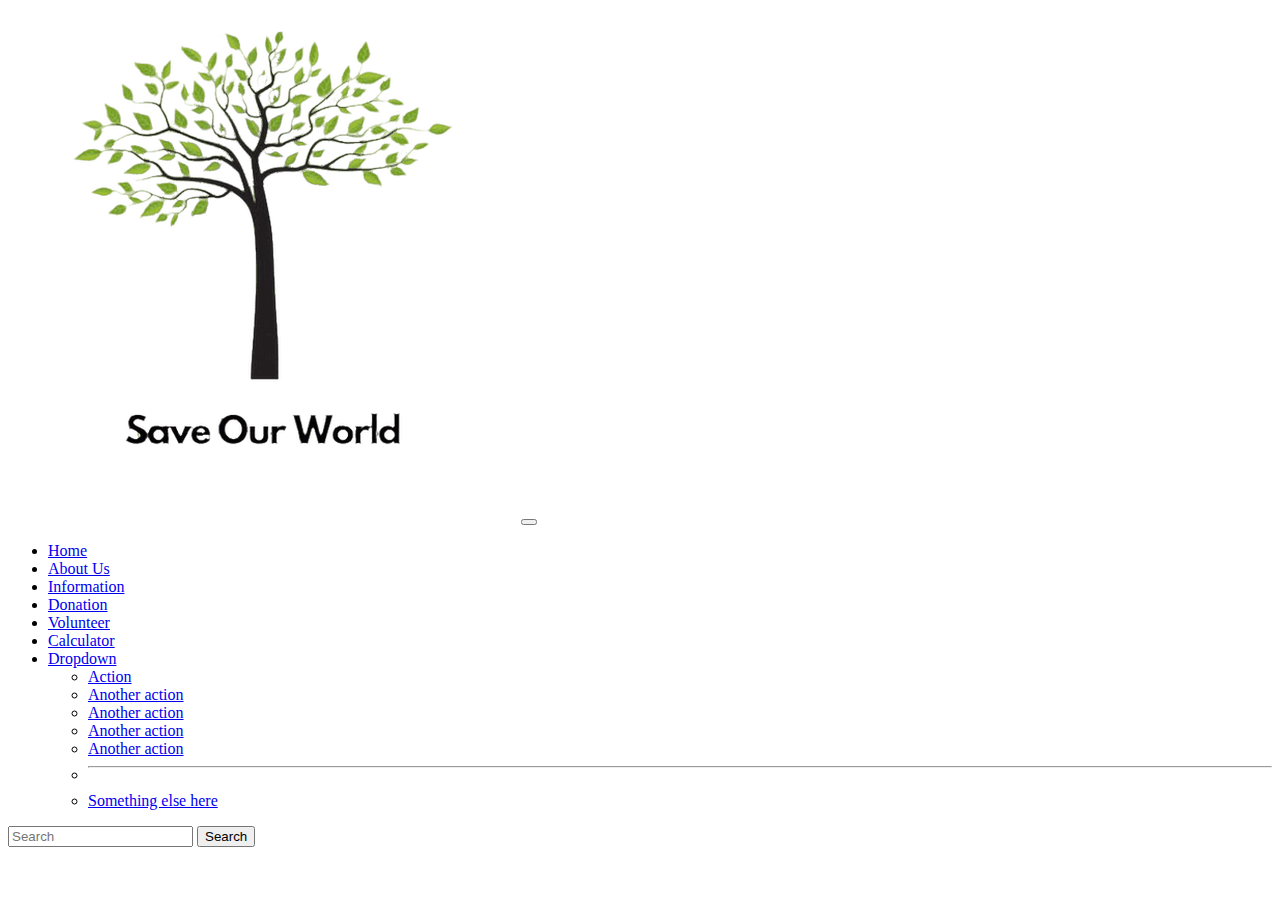
==== aboutus.html @ b35af372 "Merge files" ====
<!DOCTYPE html>
<html lang="en">
  <head>
    <meta charset="UTF-8" />
    <meta http-equiv="X-UA-Compatible" content="IE=edge" />
    <meta name="viewport" content="width=device-width, initial-scale=1.0" />
    <link rel="stylesheet" href="aboutUs.css" />
    <link
      href="https://cdn.jsdelivr.net/npm/bootstrap@5.0.2/dist/css/bootstrap.min.css"
      rel="stylesheet"
      integrity="sha384-EVSTQN3/azprG1Anm3QDgpJLIm9Nao0Yz1ztcQTwFspd3yD65VohhpuuCOmLASjC"
      crossorigin="anonymous"
    />
    <script
      src="https://cdn.jsdelivr.net/npm/bootstrap@5.0.2/dist/js/bootstrap.bundle.min.js"
      integrity="sha384-MrcW6ZMFYlzcLA8Nl+NtUVF0sA7MsXsP1UyJoMp4YLEuNSfAP+JcXn/tWtIaxVXM"
      crossorigin="anonymous"
    ></script>
    <title>Document</title>
  </head>
  <body>
    <!-- Navigation bar -->
    <nav id="navbar" class="navbar navbar-expand-lg navbar-light bg-light">

    </nav>
    <script src="script.js"></script>
  </body>
</html>
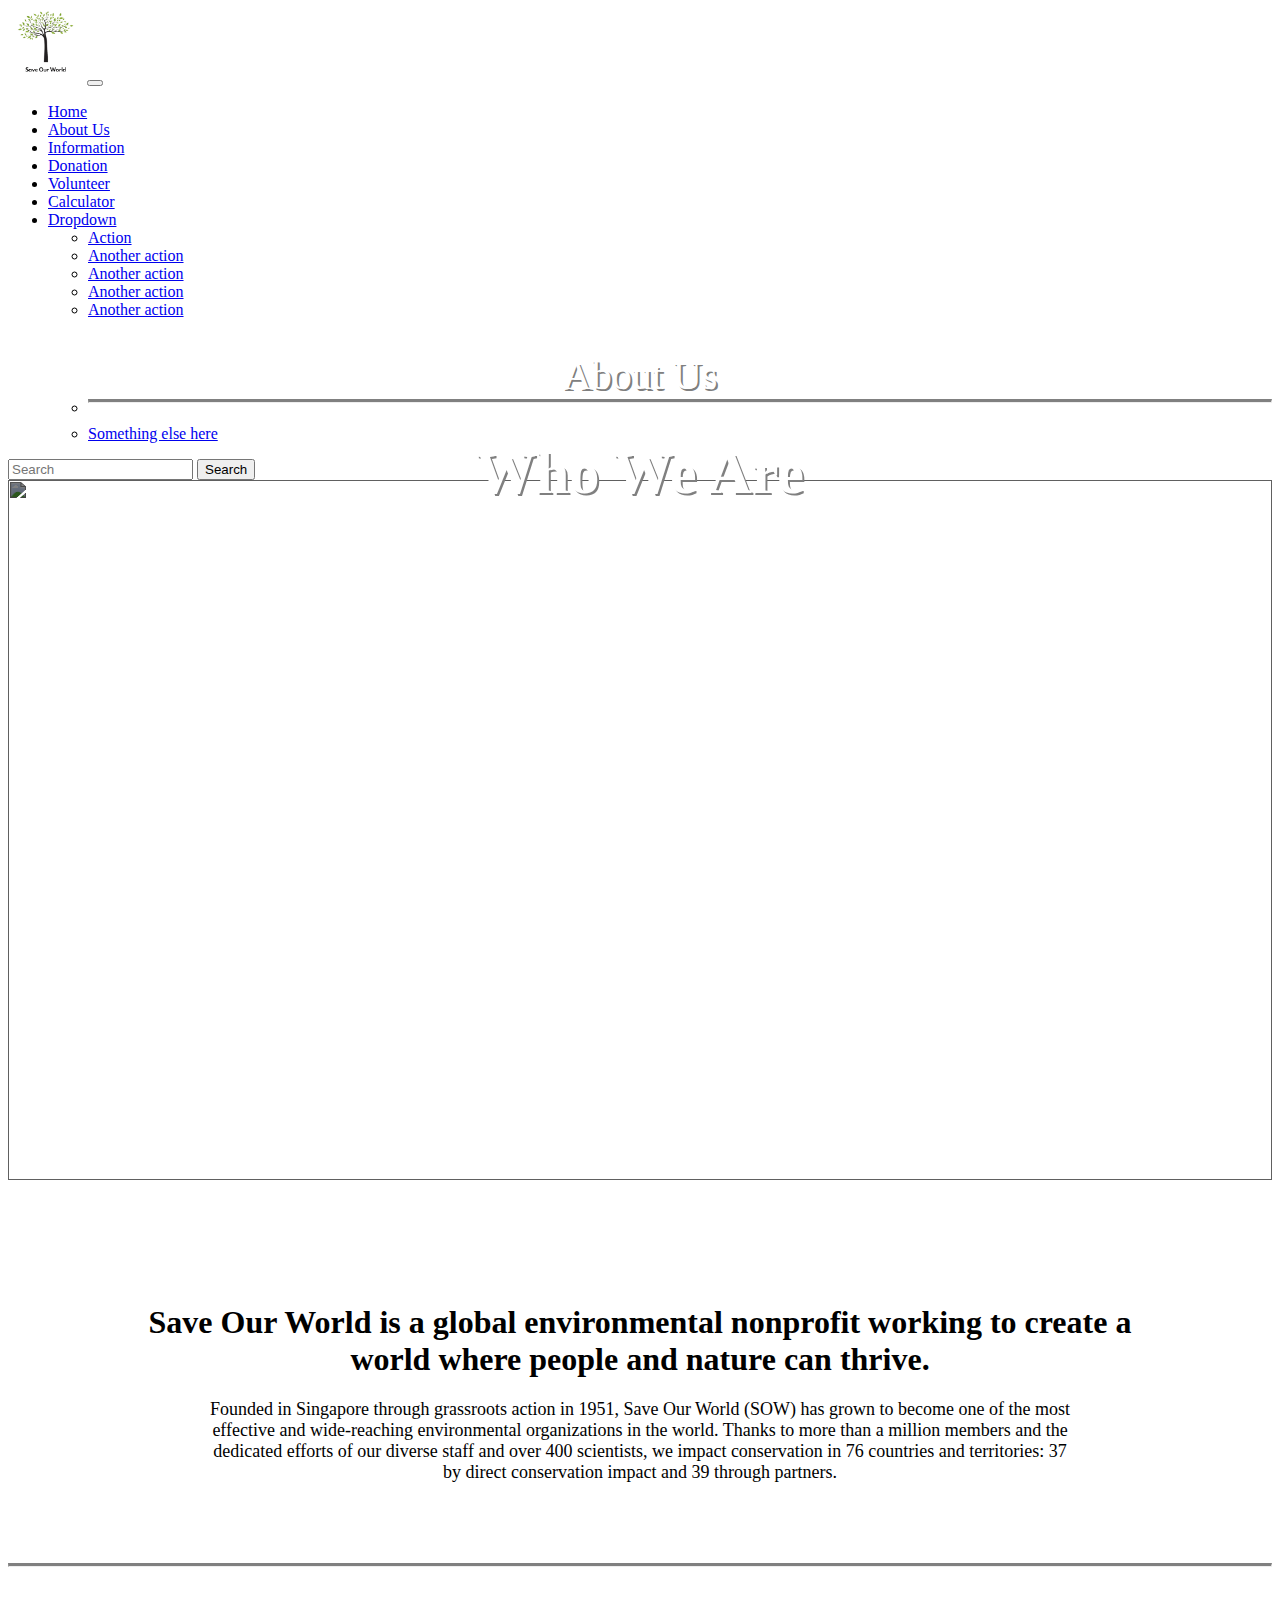
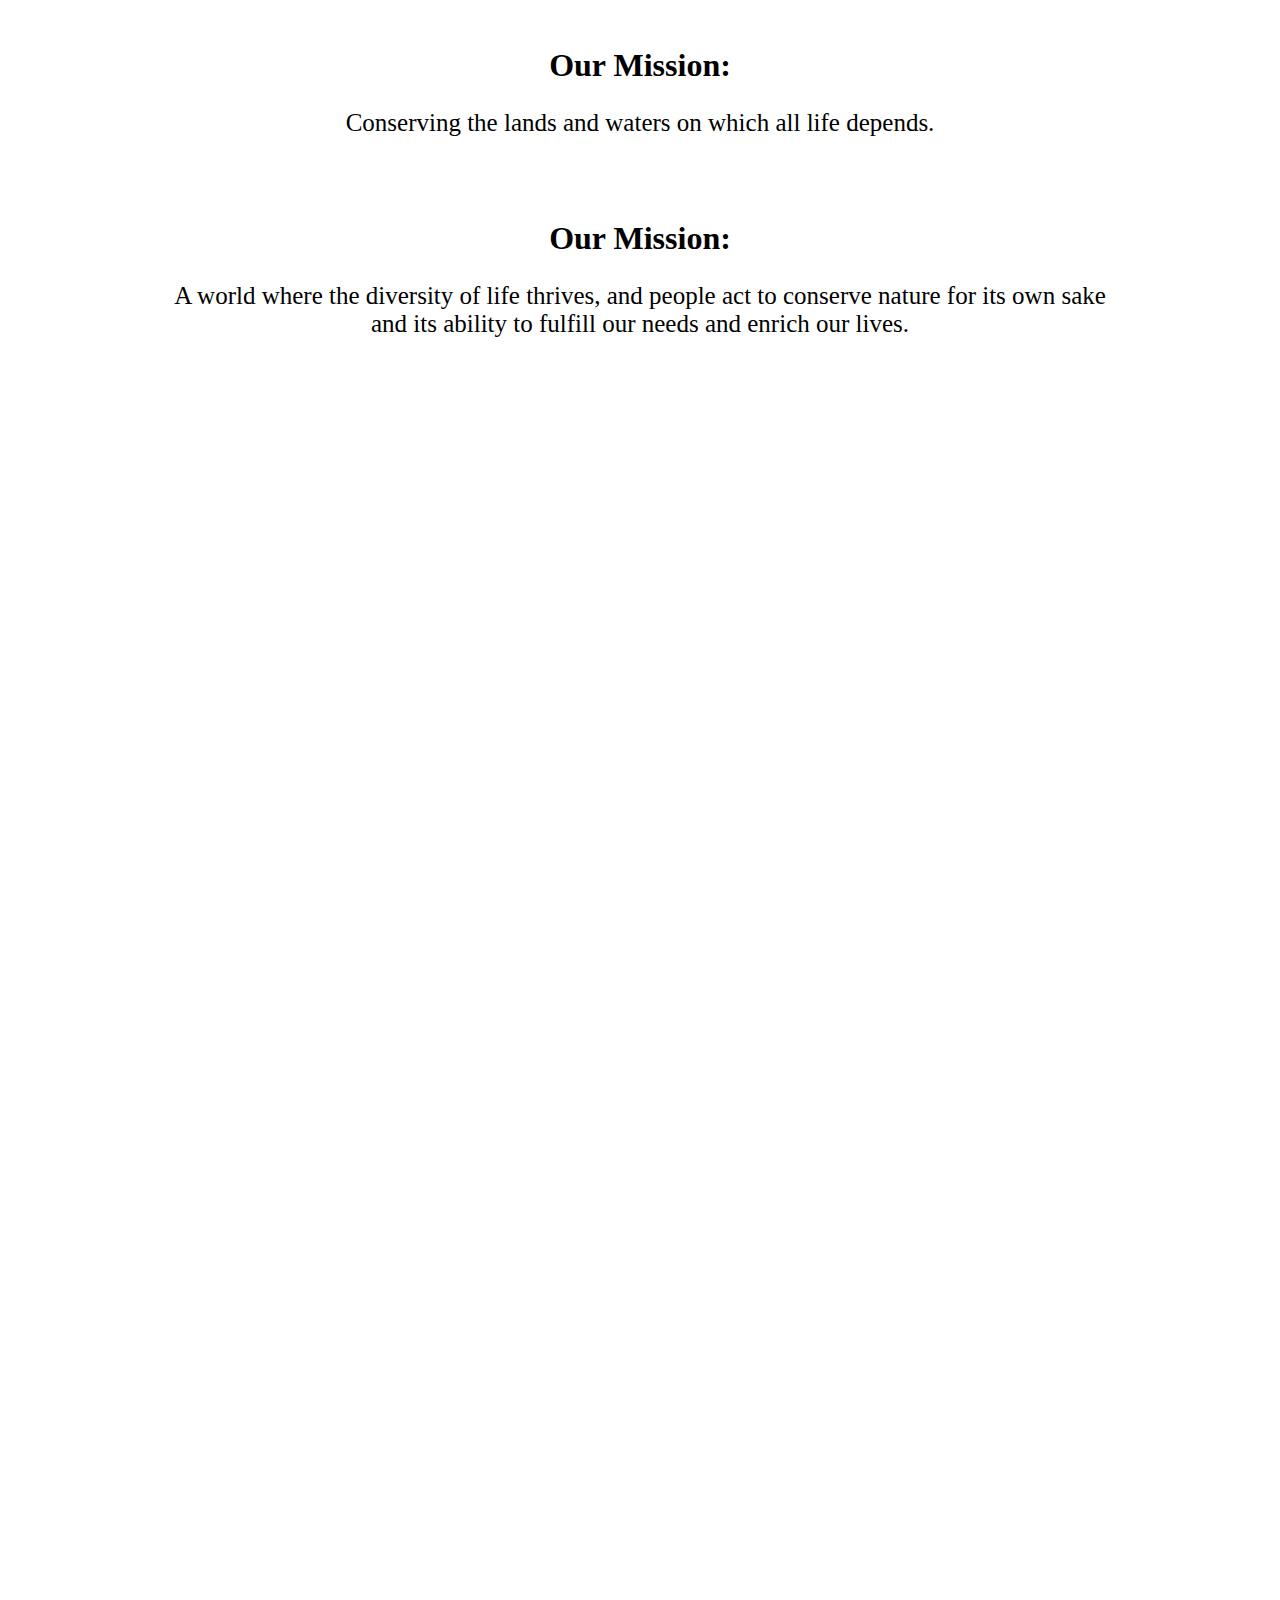
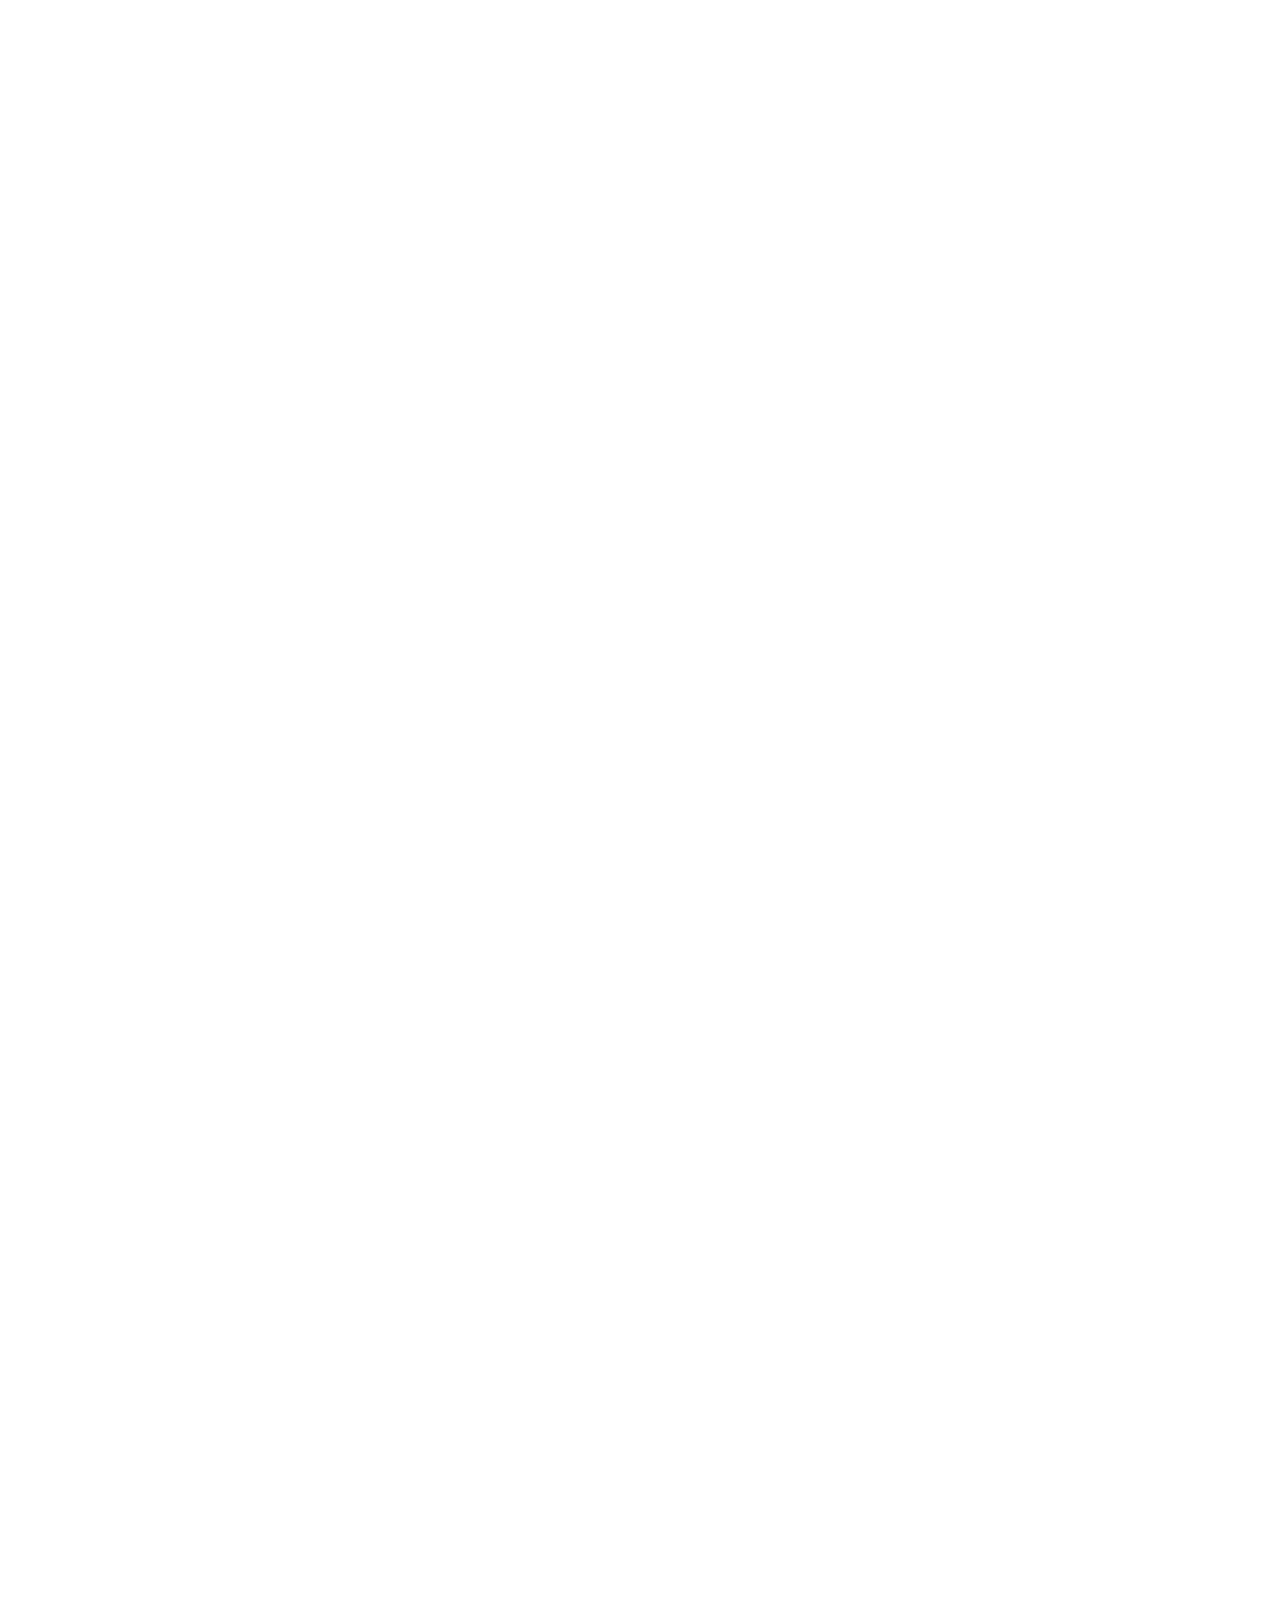
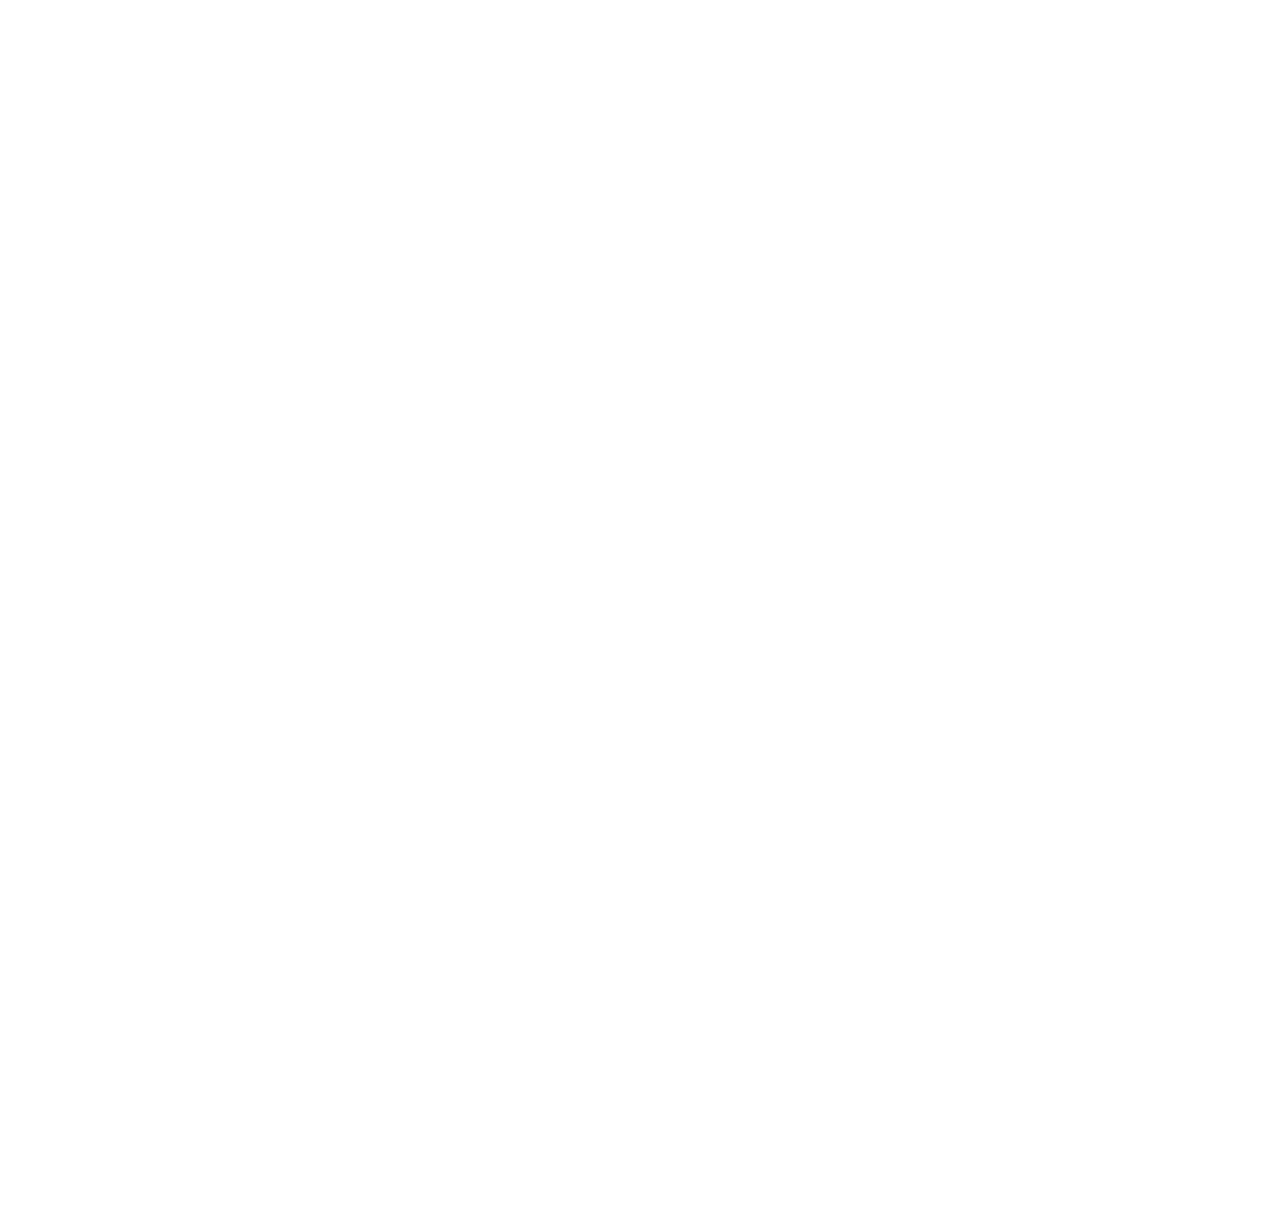
==== commit c97bfc10: "Fixed commits" ====
--- a/aboutus.html
+++ b/aboutus.html
@@ -11,6 +11,8 @@
       integrity="sha384-EVSTQN3/azprG1Anm3QDgpJLIm9Nao0Yz1ztcQTwFspd3yD65VohhpuuCOmLASjC"
       crossorigin="anonymous"
     />
+    <link rel="stylesheet" href="homepage.css">
+    <link rel="stylesheet" href="aboutus.css">
     <script
       src="https://cdn.jsdelivr.net/npm/bootstrap@5.0.2/dist/js/bootstrap.bundle.min.js"
       integrity="sha384-MrcW6ZMFYlzcLA8Nl+NtUVF0sA7MsXsP1UyJoMp4YLEuNSfAP+JcXn/tWtIaxVXM"
@@ -20,9 +22,93 @@
   </head>
   <body>
     <!-- Navigation bar -->
-    <nav id="navbar" class="navbar navbar-expand-lg navbar-light bg-light">
-
+    <nav id="navbar" class="navbar navbar-expand-lg bg-light">
+      <nav id="navbar" class="navbar navbar-expand-lg bg-light">
+        <div class="container-fluid">
+          <a class="navbar-brand" href="homepage.html"><img class="logo" src="./images/TransparentLogo.png" 
+            alt="Unable to show logo" /></a>
+          <button
+            class="navbar-toggler"
+            type="button"
+            data-bs-toggle="collapse"
+            data-bs-target="#navbarSupportedContent"
+            aria-controls="navbarSupportedContent"
+            aria-expanded="false"
+            aria-label="Toggle navigation"
+          >
+            <span class="navbar-toggler-icon"></span>
+          </button>
+          <div class="collapse navbar-collapse" id="navbarSupportedContent">
+            <ul class="navbar-nav me-auto mb-2 mb-lg-0">
+              <li class="nav-item">
+                <a class="nav-link" aria-current="page" href="homepage.html">Home</a>
+              </li>
+              <li class="nav-item">
+                <a class="nav-link" href="aboutUs.html">About Us</a>
+              </li>
+              <li class="nav-item">
+                <a class="nav-link" href="info.html">Information</a>
+              </li>
+              <li class="nav-item">
+                <a class="nav-link" href="donation.html">Donation</a>
+              </li>
+              <li class="nav-item">
+                <a class="nav-link" href="volunteer.html">Volunteer</a>
+              </li>
+              <li class="nav-item">
+                <a class="nav-link" href="CarbonFootprint.html">Calculator</a>
+              </li>
+              <li class="nav-item dropdown">
+                <a
+                  class="nav-link dropdown-toggle"
+                  href="#"
+                  role="button"
+                  data-bs-toggle="dropdown"
+                  aria-expanded="false"
+                >
+                  Dropdown
+                </a>
+                <ul class="dropdown-menu">
+                  <li><a class="dropdown-item" href="#">Action</a></li>
+                  <li><a class="dropdown-item" href="#">Another action</a></li>
+                  <li><a class="dropdown-item" href="#">Another action</a></li>
+                  <li><a class="dropdown-item" href="#">Another action</a></li>
+                  <li><a class="dropdown-item" href="#">Another action</a></li>
+                  <li><hr class="dropdown-divider" /></li>
+                  <li>
+                    <a class="dropdown-item" href="#">Something else here</a>
+                  </li>
+                </ul>
+              </li>
+              <!-- <li class="nav-item">
+                <a class="nav-link disabled">Disabled</a>
+              </li> -->
+            </ul>
+            
+            <form class="d-flex" role="search">
+              <button class="btn btn-outline-success" type="submit" id="buttonzz">
+                <a href="donation.html" id="button2"><strong>DONATE</strong></a>
+            </form> 
+          </div>
+        </div>
+      </nav>
     </nav>
+    <div id="bg1">
+      <img src="https://www.in.gov/dnr/images/volunteer/dnr-volunteer_car_2.jpg" alt="" width="100%" height="700px" id="bgbg">
+      <div class="centered">About Us <br><h1 id="hdhd">Who We Are</h1></div>
+    </div>
+    <div id="bodytext">
+      <h1 id="bthead">Save Our World is a global environmental nonprofit working to create a world where people and nature can thrive.</h1>
+      <p id="bthead1">Founded in Singapore through grassroots action in 1951, Save Our World (SOW) has grown to become one of the most effective and wide-reaching environmental organizations in the world. Thanks to more than a million members and the dedicated efforts of our diverse staff and over 400 scientists, we impact conservation in 76 countries and territories: 37 by direct conservation impact and 39 through partners.</p>
+    </div>
+    <div><hr></div>
+    <div id="misvis">
+      <h1 id="mis"><strong><b>Our Mission:</b></strong></h1>
+      <p id="mis1">Conserving the lands and waters on which all life depends.</p>
+      <br><br><h1 id="mis"><strong><b>Our Mission:</b></strong></h1>
+      <p id="mis1">A world where the diversity of life thrives, and people act to conserve nature for its own sake <br>and its ability to fulfill our needs and enrich our lives.
+      </p>
+    </div>
     <script src="script.js"></script>
   </body>
 </html>--- a/homepage.css
+++ b/homepage.css
@@ -0,0 +1,165 @@
+.background-image{
+    
+    margin-top: -25px;
+    z-index: -2;
+    position: relative;
+    text-align: center;
+    color: white;
+    pointer-events: none;
+}   
+.img1{
+    filter: brightness(50%);
+}
+nav{
+    background-color: inherit;
+}
+.img-text{
+    position: absolute;
+    top: 20%;
+    left: 50%;
+    font-size: 320%;
+    text-align: right;
+    z-index: 1;
+    pointer-events: none;
+
+}
+
+
+    img.logo {
+        width: 75px;
+        height: 75px;
+
+}
+.home-header{
+    font-size: 60px;
+}
+.img-text{
+    padding-right: 60px;
+}
+.home-text{
+    font-size: 40px;
+    z-index: 0;
+    margin-top: 50px;
+}
+.bg-image{
+    z-index: -1;
+}
+.homelinks{
+    z-index: 1000;
+}
+.container1{
+    margin-top: 30px;
+    padding-left: 50px;
+    display: grid;
+    grid-template-columns: repeat(2,620px);
+    justify-content: center;
+
+}
+body{
+    min-height: 6000px;
+}
+#natext{
+    margin-top: auto;
+    margin-bottom: auto;
+    padding-left: 15px;
+}
+#nature{
+    font-size: 50px;
+}
+#nature2{
+    font-size: 20px;
+    margin-top: 20px;
+}
+#mission{
+    color: #2ea44f;
+    margin-bottom: 1px;
+}
+.button-3 {
+    appearance: none;
+    background-color: #2ea44f;
+    border: 1px solid rgba(27, 31, 35, .15);
+    border-radius: 6px;
+    box-shadow: rgba(27, 31, 35, .1) 0 1px 0;
+    box-sizing: border-box;
+    color: #fff;
+    cursor: pointer;
+    display: inline-block;
+    font-family: -apple-system,system-ui,"Segoe UI",Helvetica,Arial,sans-serif,"Apple Color Emoji","Segoe UI Emoji";
+    font-size: 14px;
+    font-weight: 600;
+    line-height: 20px;
+    padding: 6px 16px;
+    position: relative;
+    text-align: center;
+    text-decoration: none;
+    user-select: none;
+    -webkit-user-select: none;
+    touch-action: manipulation;
+    vertical-align: middle;
+    white-space: nowrap;
+    margin-top: 15px;
+  }
+  
+  .button-3:focus:not(:focus-visible):not(.focus-visible) {
+    box-shadow: none;
+    outline: none;
+  }
+  
+  .button-3:hover {
+    background-color: #2c974b;
+  }
+  
+  .button-3:focus {
+    box-shadow: rgba(46, 164, 79, .4) 0 0 0 3px;
+    outline: none;
+  }
+  
+  .button-3:disabled {
+    background-color: #94d3a2;
+    border-color: rgba(27, 31, 35, .1);
+    color: rgba(255, 255, 255, .8);
+    cursor: default;
+  }
+  
+  .button-3:active {
+    background-color: #298e46;
+    box-shadow: rgba(20, 70, 32, .2) 0 1px 0 inset;
+  }
+
+  .container2{
+    display: grid;
+    grid-template-columns: repeat(2, 700px);
+    margin-top: 30px;
+}
+#button1{
+    text-decoration: none;
+    color: white;
+}
+#button1:hover{
+    color: white;
+}
+
+#natext2{
+    margin-top: auto;
+    margin-bottom: auto;
+    padding-left: 15px;
+    padding-right: 30px;
+}
+.container2{
+    margin-top: 70px;
+}
+#button2{
+    text-decoration: none;
+    color: white;
+    
+}
+form{
+    margin-right: 60px;
+}
+#buttonzz{
+    background-color: rgb(0, 153, 255);
+    height: 40px;
+}
+#buttonzz:hover{
+    background-color: black;
+}--- a/aboutus.css
+++ b/aboutus.css
@@ -0,0 +1,50 @@
+img.logo {
+    width: 75px;
+    height: 75px;
+}
+#buttonzz{
+    margin-left: 1000px;
+}
+#bgbg{
+    filter: brightness(50%);
+}
+.centered {
+    position: absolute;
+    top: 50%;
+    left: 50%;
+    transform: translate(-50%, -50%);
+    color: white;
+    font-size: 40px;
+    text-shadow: 2px 2px grey;
+    text-align: center;
+  }
+#hdhd{
+    font-size: 60px;
+    text-align: center;
+}
+#bthead{
+    padding-left: 100px;
+    padding-right: 100px;
+    text-align: center;
+    margin-top: 120px;
+}
+#bthead1{
+    padding-left: 200px;
+    padding-right: 200px;
+    text-align: center;
+    font-size: 18px;
+}
+hr{
+    border-top: 3px solid grey;
+    margin-top: 80px;
+}
+#misvis{
+    margin-top: 80px;
+}
+#mis{
+    text-align: center;
+}
+#mis1{
+    text-align: center;
+    font-size: 25px;
+}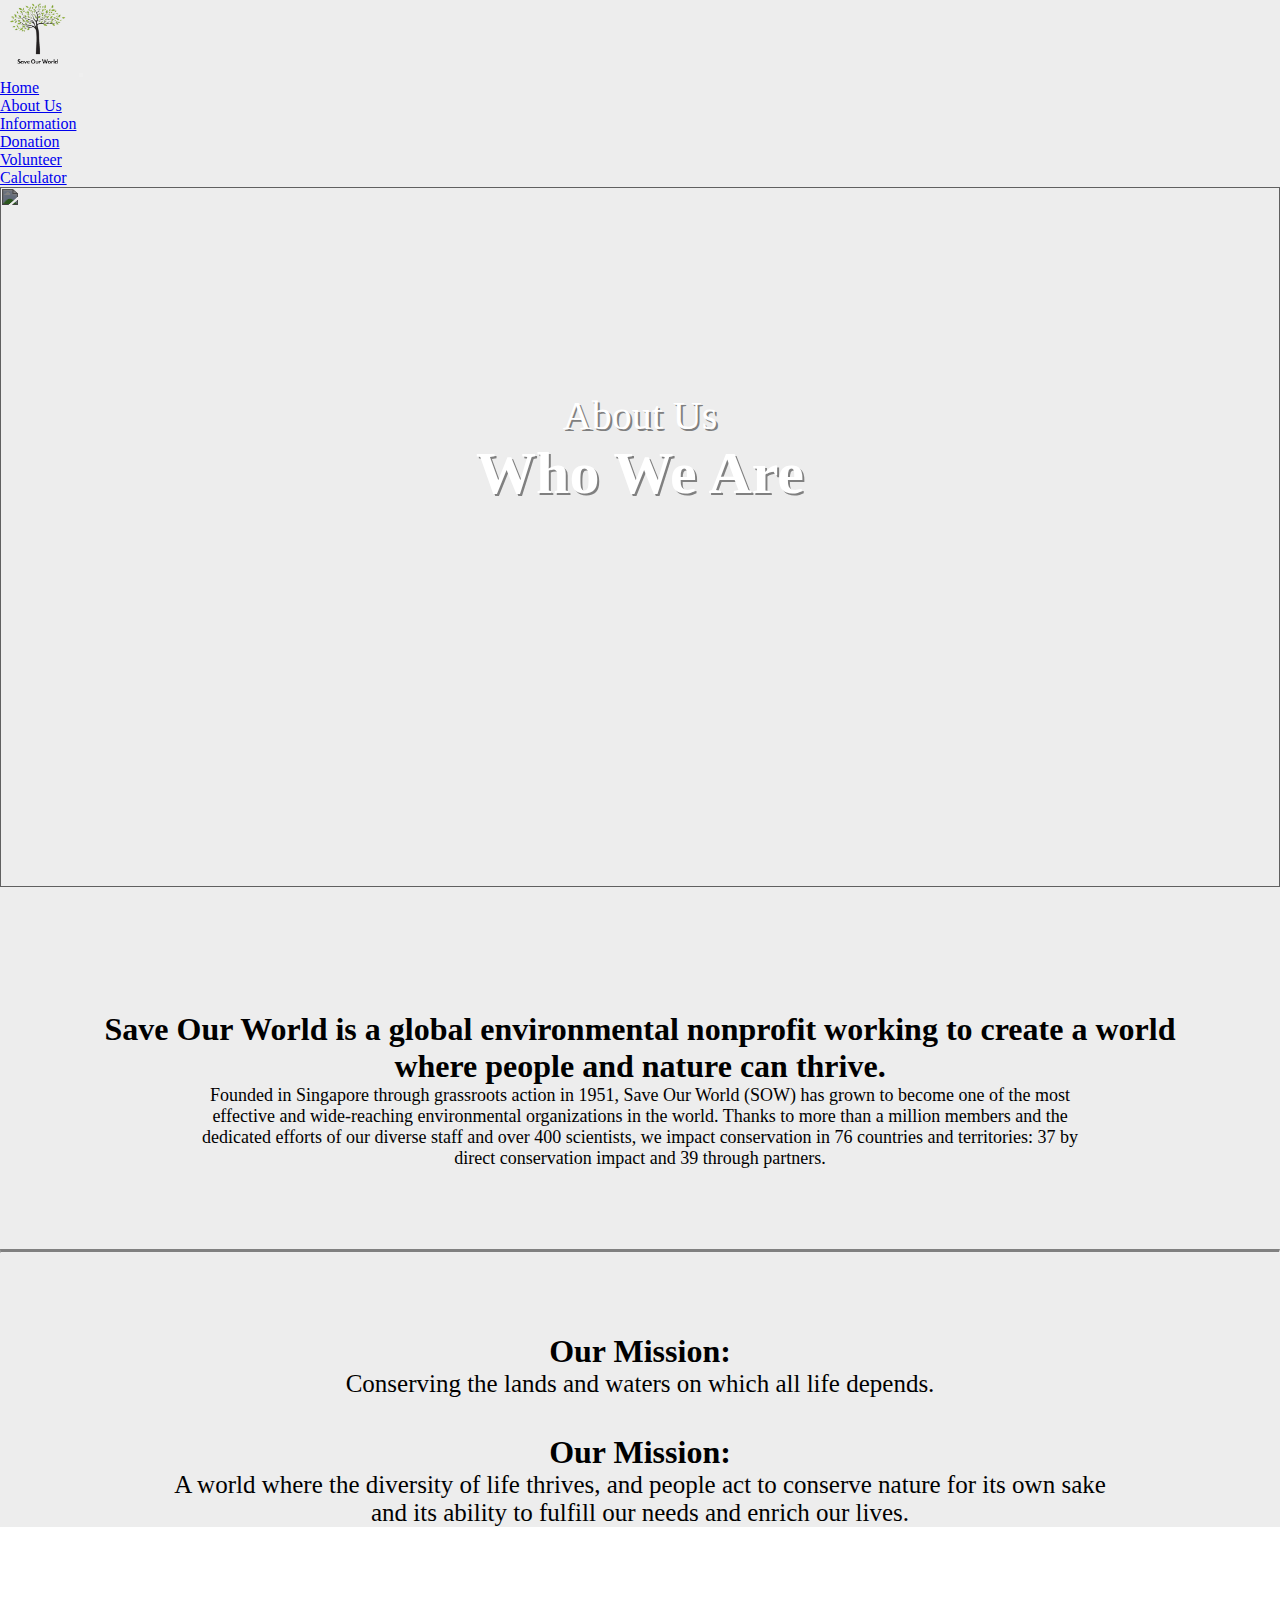
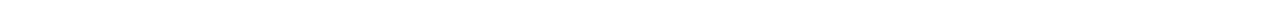
==== commit 5d82c407: "Updated html files and css files, Added footer to every page except home page" ====
--- a/aboutus.html
+++ b/aboutus.html
@@ -4,111 +4,66 @@
     <meta charset="UTF-8" />
     <meta http-equiv="X-UA-Compatible" content="IE=edge" />
     <meta name="viewport" content="width=device-width, initial-scale=1.0" />
-    <link rel="stylesheet" href="aboutUs.css" />
-    <link
-      href="https://cdn.jsdelivr.net/npm/bootstrap@5.0.2/dist/css/bootstrap.min.css"
-      rel="stylesheet"
-      integrity="sha384-EVSTQN3/azprG1Anm3QDgpJLIm9Nao0Yz1ztcQTwFspd3yD65VohhpuuCOmLASjC"
-      crossorigin="anonymous"
-    />
-    <link rel="stylesheet" href="homepage.css">
-    <link rel="stylesheet" href="aboutus.css">
-    <script
-      src="https://cdn.jsdelivr.net/npm/bootstrap@5.0.2/dist/js/bootstrap.bundle.min.js"
-      integrity="sha384-MrcW6ZMFYlzcLA8Nl+NtUVF0sA7MsXsP1UyJoMp4YLEuNSfAP+JcXn/tWtIaxVXM"
-      crossorigin="anonymous"
-    ></script>
-    <title>Document</title>
+    <link rel="stylesheet" href="style.css" />
+    <link rel="stylesheet" href="aboutus.css" />
+    <link rel="stylesheet" type="text/css" href="https://cdnjs.cloudflare.com/ajax/libs/font-awesome/6.1.1/css/all.min.css"/>
+    <link href="https://cdn.jsdelivr.net/npm/bootstrap@5.0.2/dist/css/bootstrap.min.css" rel="stylesheet" integrity="sha384-EVSTQN3/azprG1Anm3QDgpJLIm9Nao0Yz1ztcQTwFspd3yD65VohhpuuCOmLASjC" crossorigin="anonymous"/>
+    <script src="https://cdn.jsdelivr.net/npm/bootstrap@5.0.2/dist/js/bootstrap.bundle.min.js" integrity="sha384-MrcW6ZMFYlzcLA8Nl+NtUVF0sA7MsXsP1UyJoMp4YLEuNSfAP+JcXn/tWtIaxVXM" crossorigin="anonymous"></script>
+    <script src="https://code.jquery.com/jquery-3.3.1.js" integrity="sha256-2Kok7MbOyxpgUVvAk/HJ2jigOSYS2auK4Pfzbm7uH60=" crossorigin="anonymous"></script>
+    <script>
+      $(function () {
+        $('#footer').load('footer.html')
+      })
+    </script>
+    <title>About Us</title>
   </head>
   <body>
     <!-- Navigation bar -->
-    <nav id="navbar" class="navbar navbar-expand-lg bg-light">
-      <nav id="navbar" class="navbar navbar-expand-lg bg-light">
-        <div class="container-fluid">
-          <a class="navbar-brand" href="homepage.html"><img class="logo" src="./images/TransparentLogo.png" 
-            alt="Unable to show logo" /></a>
-          <button
-            class="navbar-toggler"
-            type="button"
-            data-bs-toggle="collapse"
-            data-bs-target="#navbarSupportedContent"
-            aria-controls="navbarSupportedContent"
-            aria-expanded="false"
-            aria-label="Toggle navigation"
-          >
-            <span class="navbar-toggler-icon"></span>
-          </button>
-          <div class="collapse navbar-collapse" id="navbarSupportedContent">
-            <ul class="navbar-nav me-auto mb-2 mb-lg-0">
-              <li class="nav-item">
-                <a class="nav-link" aria-current="page" href="homepage.html">Home</a>
-              </li>
-              <li class="nav-item">
-                <a class="nav-link" href="aboutUs.html">About Us</a>
-              </li>
-              <li class="nav-item">
-                <a class="nav-link" href="info.html">Information</a>
-              </li>
-              <li class="nav-item">
-                <a class="nav-link" href="donation.html">Donation</a>
-              </li>
-              <li class="nav-item">
-                <a class="nav-link" href="volunteer.html">Volunteer</a>
-              </li>
-              <li class="nav-item">
-                <a class="nav-link" href="CarbonFootprint.html">Calculator</a>
-              </li>
-              <li class="nav-item dropdown">
-                <a
-                  class="nav-link dropdown-toggle"
-                  href="#"
-                  role="button"
-                  data-bs-toggle="dropdown"
-                  aria-expanded="false"
-                >
-                  Dropdown
-                </a>
-                <ul class="dropdown-menu">
-                  <li><a class="dropdown-item" href="#">Action</a></li>
-                  <li><a class="dropdown-item" href="#">Another action</a></li>
-                  <li><a class="dropdown-item" href="#">Another action</a></li>
-                  <li><a class="dropdown-item" href="#">Another action</a></li>
-                  <li><a class="dropdown-item" href="#">Another action</a></li>
-                  <li><hr class="dropdown-divider" /></li>
-                  <li>
-                    <a class="dropdown-item" href="#">Something else here</a>
-                  </li>
-                </ul>
-              </li>
-              <!-- <li class="nav-item">
-                <a class="nav-link disabled">Disabled</a>
-              </li> -->
-            </ul>
-            
-            <form class="d-flex" role="search">
-              <button class="btn btn-outline-success" type="submit" id="buttonzz">
-                <a href="donation.html" id="button2"><strong>DONATE</strong></a>
-            </form> 
-          </div>
-        </div>
-      </nav>
-    </nav>
+    <nav id="navbar" class="navbar navbar-expand-lg navbar-light bg-light"></nav>
     <div id="bg1">
-      <img src="https://www.in.gov/dnr/images/volunteer/dnr-volunteer_car_2.jpg" alt="" width="100%" height="700px" id="bgbg">
-      <div class="centered">About Us <br><h1 id="hdhd">Who We Are</h1></div>
+      <img src="https://www.in.gov/dnr/images/volunteer/dnr-volunteer_car_2.jpg" alt="" width="100%" height="700px" id="bgbg"/>
+      <div class="centered">
+        About Us
+        <br/>
+        <h1 id="hdhd">Who We Are</h1>
+      </div>
     </div>
     <div id="bodytext">
-      <h1 id="bthead">Save Our World is a global environmental nonprofit working to create a world where people and nature can thrive.</h1>
-      <p id="bthead1">Founded in Singapore through grassroots action in 1951, Save Our World (SOW) has grown to become one of the most effective and wide-reaching environmental organizations in the world. Thanks to more than a million members and the dedicated efforts of our diverse staff and over 400 scientists, we impact conservation in 76 countries and territories: 37 by direct conservation impact and 39 through partners.</p>
-    </div>
-    <div><hr></div>
-    <div id="misvis">
-      <h1 id="mis"><strong><b>Our Mission:</b></strong></h1>
-      <p id="mis1">Conserving the lands and waters on which all life depends.</p>
-      <br><br><h1 id="mis"><strong><b>Our Mission:</b></strong></h1>
-      <p id="mis1">A world where the diversity of life thrives, and people act to conserve nature for its own sake <br>and its ability to fulfill our needs and enrich our lives.
+      <h1 id="bthead">
+        Save Our World is a global environmental nonprofit working to create a
+        world where people and nature can thrive.
+      </h1>
+      <p id="bthead1">
+        Founded in Singapore through grassroots action in 1951, Save Our World
+        (SOW) has grown to become one of the most effective and wide-reaching
+        environmental organizations in the world. Thanks to more than a million
+        members and the dedicated efforts of our diverse staff and over 400
+        scientists, we impact conservation in 76 countries and territories: 37
+        by direct conservation impact and 39 through partners.
       </p>
     </div>
+    <div><hr/></div>
+    <div id="misvis">
+      <h1 id="mis">
+        <strong><b>Our Mission:</b></strong>
+      </h1>
+      <p id="mis1">
+        Conserving the lands and waters on which all life depends.
+      </p>
+      <br/>
+      <br/>
+      <h1 id="mis">
+        <strong><b>Our Mission:</b></strong>
+      </h1>
+      <p id="mis1">
+        A world where the diversity of life thrives, and people act to conserve
+        nature for its own sake
+        <br/>
+        and its ability to fulfill our needs and enrich our lives.
+      </p>
+    </div>
+    <!-- Footer -->
+    <section id="footer" class="footer"></section>
     <script src="script.js"></script>
   </body>
 </html>--- a/style.css
+++ b/style.css
@@ -0,0 +1,108 @@
+/* Place all CSS codes here */
+
+/* Navbar CSS */
+img.navbar-logo {
+    width: 75px;
+    height: 75px;
+}
+
+/* Footer CSS */
+*{
+    margin: 0;
+    padding: 0;
+    box-sizing: border-box;
+}
+
+body {
+    font-family: 'Segoe UI';
+    font-weight: 400;
+    background-color: #ededed;
+}
+
+.footer {
+    padding: 40px 0;
+    background-color: #fff;
+}
+
+.footer .social {
+    text-align: center;
+    padding-bottom: 25px;
+    color: #4b4c4d;
+}
+
+.footer .social a {
+    font-size: 24px;
+    color: inherit;
+    border: 1px solid #ccc;
+    width: 40px;
+    height: 40px;
+    line-height: 38px;
+    display: inline-block;
+    text-align: center;
+    border-radius: 50%;
+    margin: 0.8px;
+    opacity: 0.75;
+}
+
+.footer .social a:hover {
+    opacity: 1;
+}
+
+.footer ul {
+    margin-top: 0;
+    padding: 0;
+    list-style: none;
+    font-size: 18px;
+    line-height: 1.6;
+    margin-bottom: 0;
+    text-align: center;
+}
+
+.footer ul li a {
+    color: inherit;
+    text-decoration: none;
+    opacity: 0.8;
+}
+
+.footer ul li {
+    display: inline-block;
+    padding: 0 15px;
+}
+
+.footer ul li a:hover {
+    opacity: 1;
+}
+
+.footer .copyright {
+    margin-top: 15px;
+    text-align: center;
+    font-size: 13px;
+    color: #aaa;
+}
+
+/* Info CSS */
+div.info-content {
+    margin: 10px;
+}
+
+h1.info-header {
+    text-align: center;
+    position: absolute;
+    top: 50%;
+    left: 50%;
+    transform: translate(-50%, -50%);
+}
+
+div.info-header img.info-header-image {
+    width: 100%;
+    height: 300px;
+}
+
+div.info-header {
+    position: relative;
+    text-align: center;
+}
+
+div.carousel-item img#carousel-image {
+    height: 645px;
+}--- a/aboutus.css
+++ b/aboutus.css
@@ -1,7 +1,3 @@
-img.logo {
-    width: 75px;
-    height: 75px;
-}
 #buttonzz{
     margin-left: 1000px;
 }
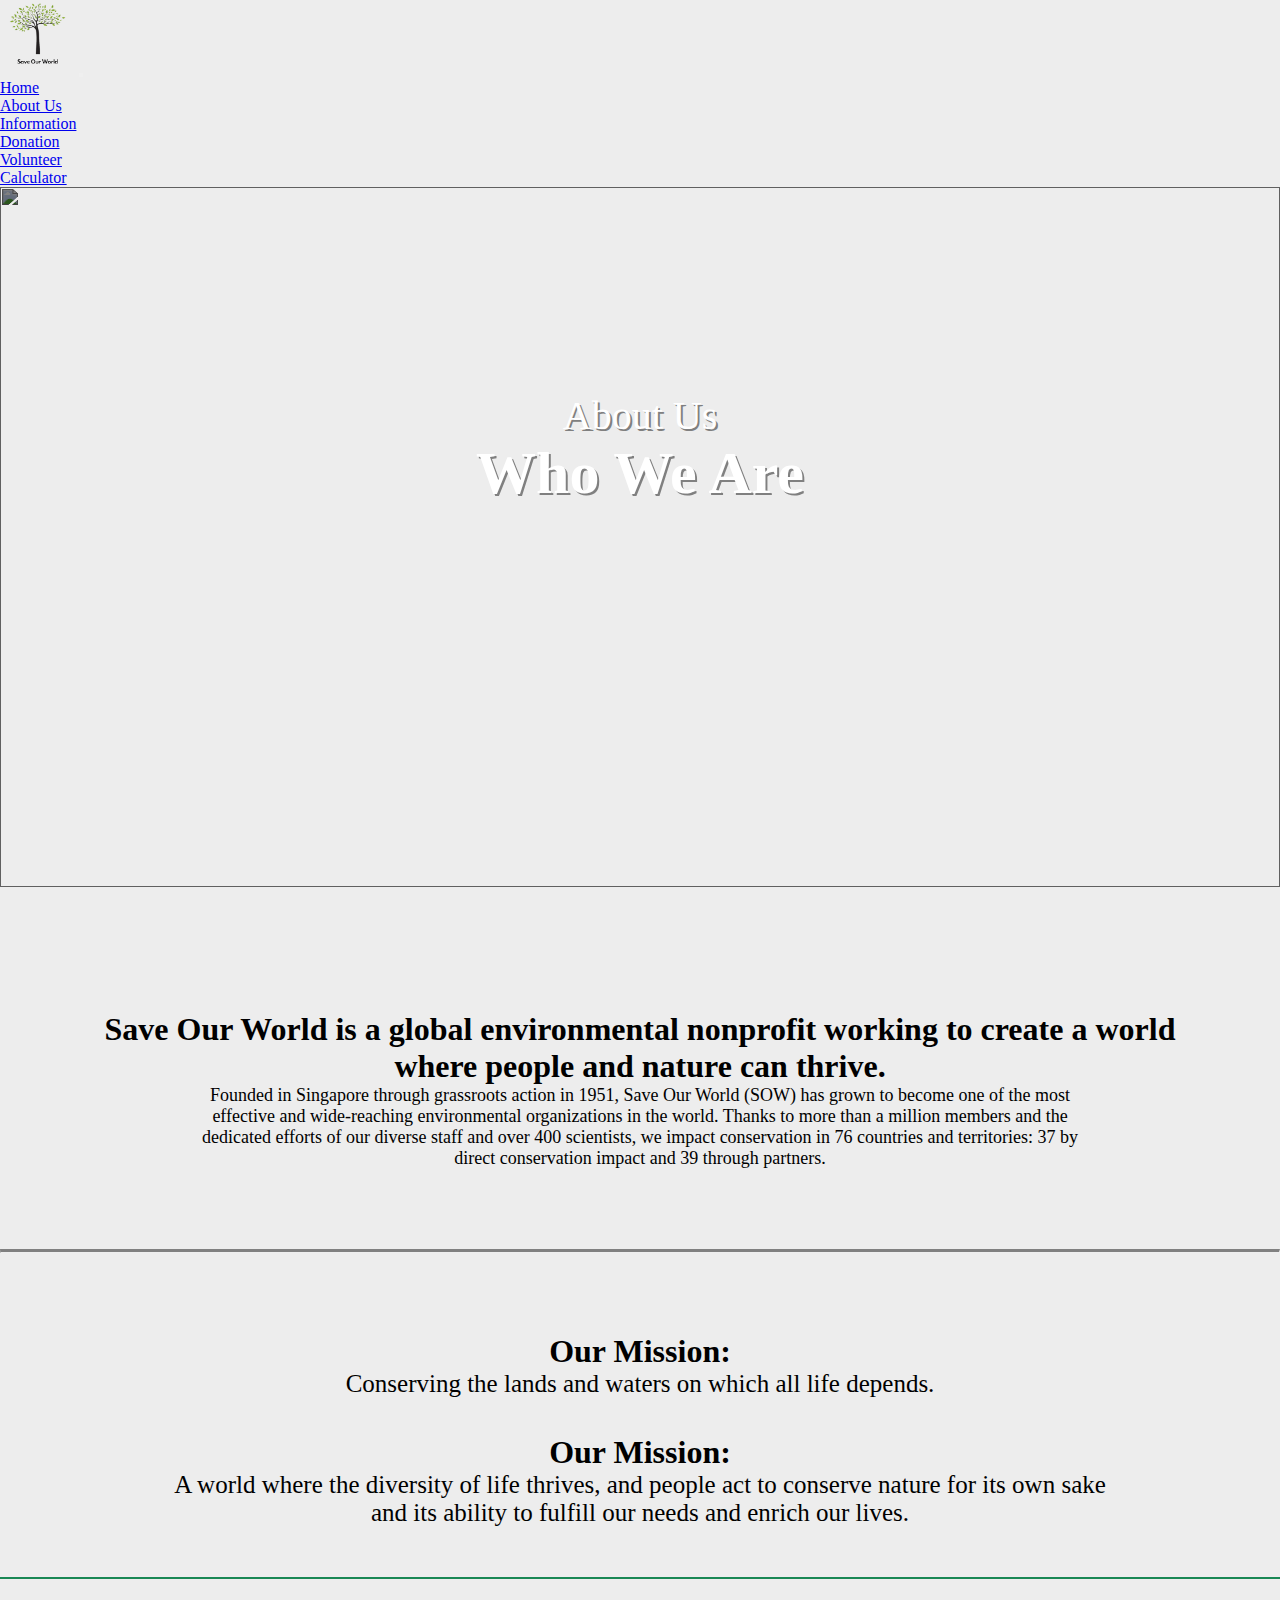
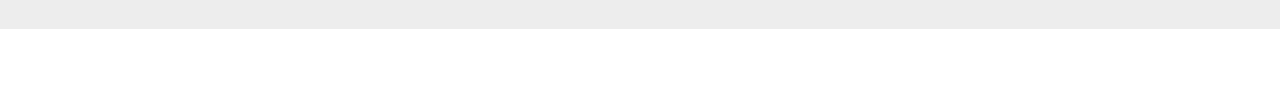
==== commit a80f694e: "Added green line" ====
--- a/aboutus.html
+++ b/aboutus.html
@@ -61,6 +61,7 @@
         <br/>
         and its ability to fulfill our needs and enrich our lives.
       </p>
+      <hr id="green">
     </div>
     <!-- Footer -->
     <section id="footer" class="footer"></section>
--- a/style.css
+++ b/style.css
@@ -86,6 +86,13 @@
 }
 
 h1.info-header {
+    text-shadow:0 0 .5em rgba(255,255,255,.6),
+    0 0 .2em rgba(0,0,0,.5),
+    0 .3em .2em rgba(0,0,0,.5);
+    color: #2c3e50;
+    font-weight: bold;
+    width: clamp(300px, 100%, 800px);
+    font-size: clamp(1rem, 9vw, 3rem); 
     text-align: center;
     position: absolute;
     top: 50%;
@@ -95,7 +102,7 @@
 
 div.info-header img.info-header-image {
     width: 100%;
-    height: 300px;
+
 }
 
 div.info-header {
@@ -104,5 +111,15 @@
 }
 
 div.carousel-item img#carousel-image {
-    height: 645px;
+    aspect-ratio: 16/8;
+}
+
+div#space {
+    margin: 0 auto;
+    width: clamp(300px, 100%, 900px);
+}
+
+hr#green {
+    margin: 50px 0;
+    border: 1px solid #198754;
 }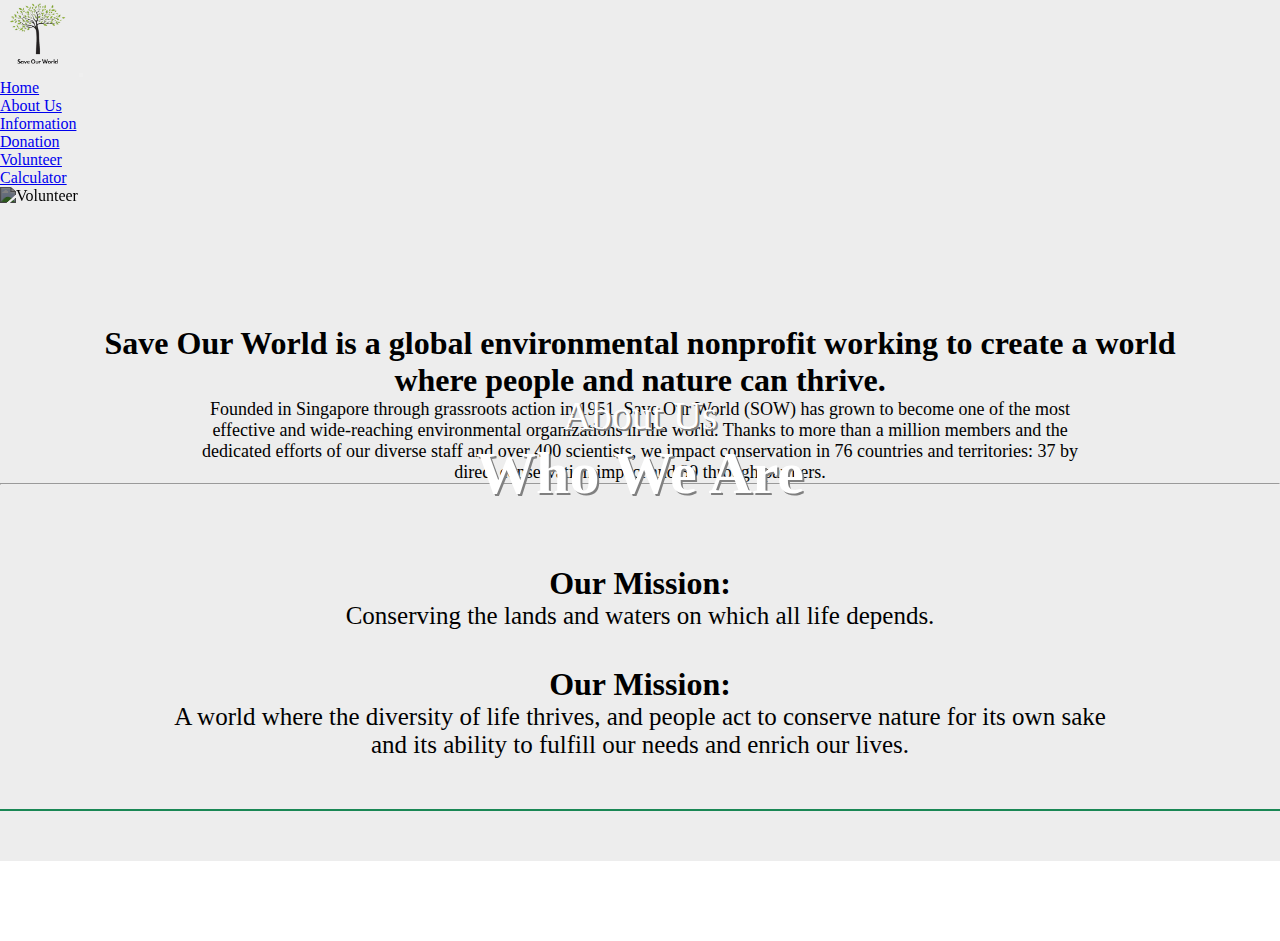
==== commit c43bd668: "Updated styling for aboutus.html, move aboutus css codes to style.css" ====
--- a/aboutus.html
+++ b/aboutus.html
@@ -21,11 +21,11 @@
     <!-- Navigation bar -->
     <nav id="navbar" class="navbar navbar-expand-lg navbar-light bg-light"></nav>
     <div id="bg1">
-      <img src="https://www.in.gov/dnr/images/volunteer/dnr-volunteer_car_2.jpg" alt="" width="100%" height="700px" id="bgbg"/>
+      <img src="https://www.in.gov/dnr/images/volunteer/dnr-volunteer_car_2.jpg" alt="Volunteer" id="volunteer-image"/>
       <div class="centered">
         About Us
         <br/>
-        <h1 id="hdhd">Who We Are</h1>
+        <h1 id="volunteer-header">Who We Are</h1>
       </div>
     </div>
     <div id="bodytext">
--- a/style.css
+++ b/style.css
@@ -122,4 +122,70 @@
 hr#green {
     margin: 50px 0;
     border: 1px solid #198754;
+}
+
+img#graph {
+    display: block;
+    margin-left: auto;
+    margin-right: auto;
+    width: 50%;
+}
+
+/* About Us CSS */
+#buttonzz{
+    margin-left: 1000px;
+}
+
+#volunteer-image{
+    filter: brightness(50%);
+    width: 100%;
+    height: 700px;
+}
+
+.centered {
+    position: absolute;
+    top: 50%;
+    left: 50%;
+    transform: translate(-50%, -50%);
+    color: white;
+    font-size: 40px;
+    text-shadow: 2px 2px grey;
+    text-align: center;
+}
+
+#volunteer-header{
+    font-size: 60px;
+    text-align: center;
+}
+
+#bthead{
+    padding-left: 100px;
+    padding-right: 100px;
+    text-align: center;
+    margin-top: 120px;
+}
+
+#bthead1{
+    padding-left: 200px;
+    padding-right: 200px;
+    text-align: center;
+    font-size: 18px;
+}
+
+/* hr{
+    border-top: 3px solid grey;
+    margin-top: 80px;
+} */
+
+#misvis{
+    margin-top: 80px;
+}
+
+#mis{
+    text-align: center;
+}
+
+#mis1{
+    text-align: center;
+    font-size: 25px;
 }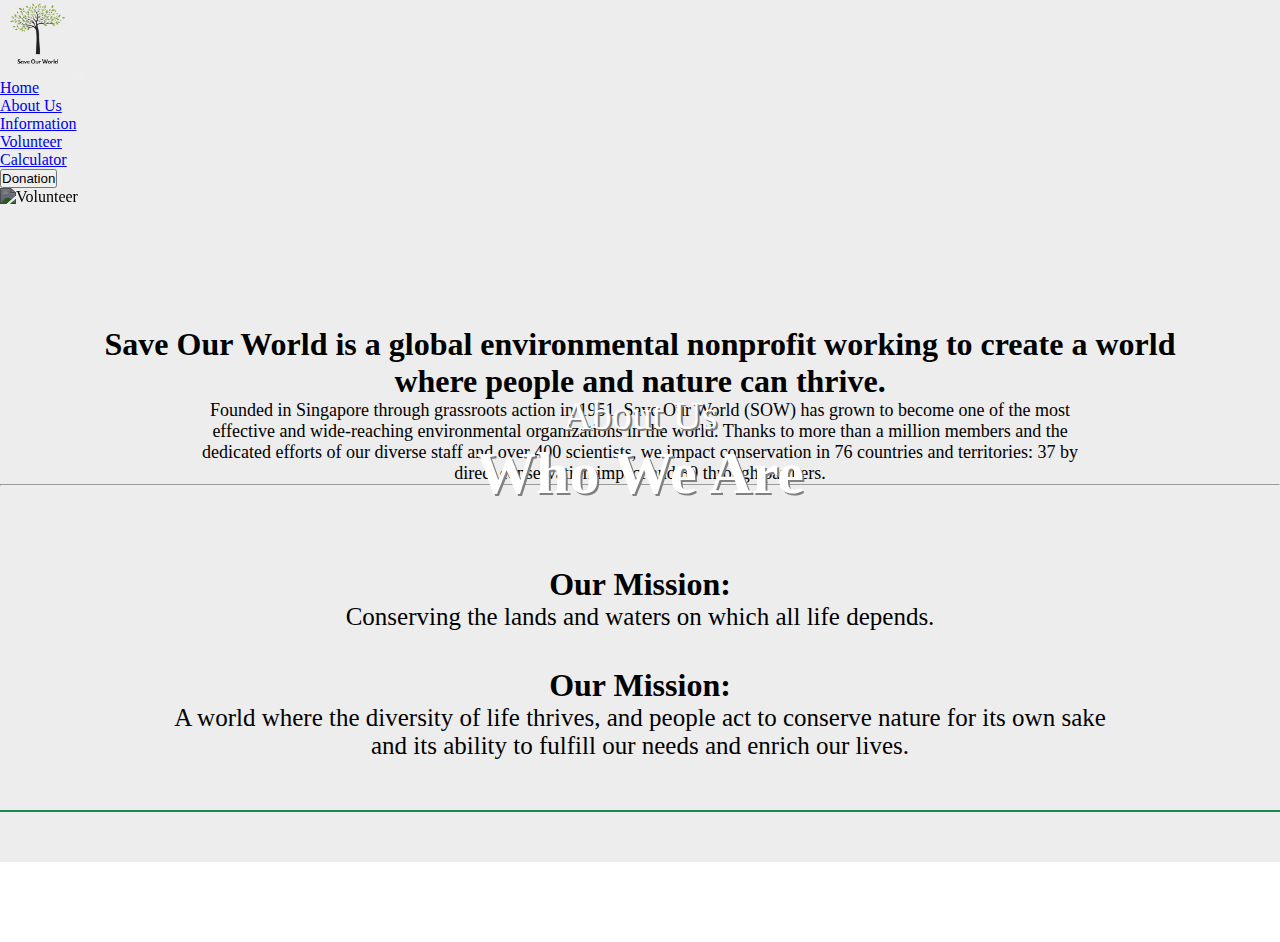
==== commit b514f660: "Updated home and about us page" ====
--- a/aboutus.html
+++ b/aboutus.html
@@ -1,18 +1,17 @@
 <!DOCTYPE html>
 <html lang="en">
   <head>
-    <meta charset="UTF-8" />
-    <meta http-equiv="X-UA-Compatible" content="IE=edge" />
-    <meta name="viewport" content="width=device-width, initial-scale=1.0" />
-    <link rel="stylesheet" href="style.css" />
-    <link rel="stylesheet" href="aboutus.css" />
+    <meta charset="UTF-8"/>
+    <meta http-equiv="X-UA-Compatible" content="IE=edge"/>
+    <meta name="viewport" content="width=device-width, initial-scale=1.0"/>
+    <link rel="stylesheet" href="style.css"/>
     <link rel="stylesheet" type="text/css" href="https://cdnjs.cloudflare.com/ajax/libs/font-awesome/6.1.1/css/all.min.css"/>
     <link href="https://cdn.jsdelivr.net/npm/bootstrap@5.0.2/dist/css/bootstrap.min.css" rel="stylesheet" integrity="sha384-EVSTQN3/azprG1Anm3QDgpJLIm9Nao0Yz1ztcQTwFspd3yD65VohhpuuCOmLASjC" crossorigin="anonymous"/>
     <script src="https://cdn.jsdelivr.net/npm/bootstrap@5.0.2/dist/js/bootstrap.bundle.min.js" integrity="sha384-MrcW6ZMFYlzcLA8Nl+NtUVF0sA7MsXsP1UyJoMp4YLEuNSfAP+JcXn/tWtIaxVXM" crossorigin="anonymous"></script>
     <script src="https://code.jquery.com/jquery-3.3.1.js" integrity="sha256-2Kok7MbOyxpgUVvAk/HJ2jigOSYS2auK4Pfzbm7uH60=" crossorigin="anonymous"></script>
     <script>
       $(function () {
-        $('#footer').load('footer.html')
+        $('#footer').load('partials/footer.html')
       })
     </script>
     <title>About Us</title>
@@ -20,6 +19,7 @@
   <body>
     <!-- Navigation bar -->
     <nav id="navbar" class="navbar navbar-expand-lg navbar-light bg-light"></nav>
+    <!-- Content -->
     <div id="bg1">
       <img src="https://www.in.gov/dnr/images/volunteer/dnr-volunteer_car_2.jpg" alt="Volunteer" id="volunteer-image"/>
       <div class="centered">
--- a/style.css
+++ b/style.css
@@ -4,6 +4,10 @@
 img.navbar-logo {
     width: 75px;
     height: 75px;
+}
+
+button#donateButton {
+    float: right;
 }
 
 /* Footer CSS */
@@ -86,13 +90,10 @@
 }
 
 h1.info-header {
-    text-shadow:0 0 .5em rgba(255,255,255,.6),
-    0 0 .2em rgba(0,0,0,.5),
-    0 .3em .2em rgba(0,0,0,.5);
-    color: #2c3e50;
+    color: white;
     font-weight: bold;
     width: clamp(300px, 100%, 800px);
-    font-size: clamp(1rem, 9vw, 3rem); 
+    font-size: clamp(1rem, 9vw, 3rem);
     text-align: center;
     position: absolute;
     top: 50%;
@@ -100,9 +101,12 @@
     transform: translate(-50%, -50%);
 }
 
+img#polarBear {
+    filter: brightness(50%);
+}
+
 div.info-header img.info-header-image {
     width: 100%;
-
 }
 
 div.info-header {
@@ -112,6 +116,10 @@
 
 div.carousel-item img#carousel-image {
     aspect-ratio: 16/8;
+}
+
+.dark:hover img#carousel-image{
+    filter: brightness(50%);
 }
 
 div#space {
@@ -188,4 +196,87 @@
 #mis1{
     text-align: center;
     font-size: 25px;
+}
+
+/* Donation CSS */
+div#donation-box{
+    display: flex;
+    justify-content: center;
+    flex-direction: column;
+    flex-wrap: wrap;
+    padding: 5%;
+    border: 1px solid #198754;
+    border-radius: 10%;
+    background-color: whitesmoke;
+    margin: 40px auto;
+    width: clamp(300px, 90%, 600px);
+    height: fit-content;
+}
+
+h1#donation-title{
+    margin: 50px auto;
+    width: min-content;
+}
+
+p#donation-des{
+    text-align: center;
+    width: clamp(300px, 90%, 800px);
+    margin: 0 auto;
+}
+
+@media screen and (max-width: 500px){
+    input#exp, #cve{
+        width: 100%;
+    }
+    
+}
+
+/* Volunteer CSS */
+img#volunteer-image-1, img#volunteer-image-3 {
+    aspect-ratio: 16/7;
+    width: 100%;
+    filter: brightness(70%);
+}
+
+img#volunteer-image-2 {
+    aspect-ratio: 16/7;
+    width: 100%;
+}
+
+div#info {
+    box-shadow: rgba(50, 50, 93, 0.25) 0px 30px 60px -12px inset, rgba(0, 0, 0, 0.3) 0px 18px 36px -18px inset;
+    display: flex;
+    flex-direction: column;
+    justify-content: center;
+    background-color: #198754;
+}
+div#info > * {
+    color: white;
+}
+
+div#quote {
+    box-shadow: rgba(60, 64, 67, 0.3) 0px 1px 2px 0px, rgba(60, 64, 67, 0.15) 0px 2px 6px 2px;
+    color: #198754;
+}
+div#volunteer-container-1{
+    width: clamp(300px, 100%, 900px);
+}
+
+div#volunteer-caption > *{
+    font-size: clamp(1rem, 2.5vw, 1.5rem);;
+}
+
+@media screen and (max-width: 950px){
+    div#more{
+        display: flex;
+        flex-direction: column;
+        flex-wrap: wrap;
+        justify-content: center;
+    }
+
+    div#more > *{
+        margin: 10px 0;
+        width: clamp(300px, 100%, 900px);
+    }
+
 }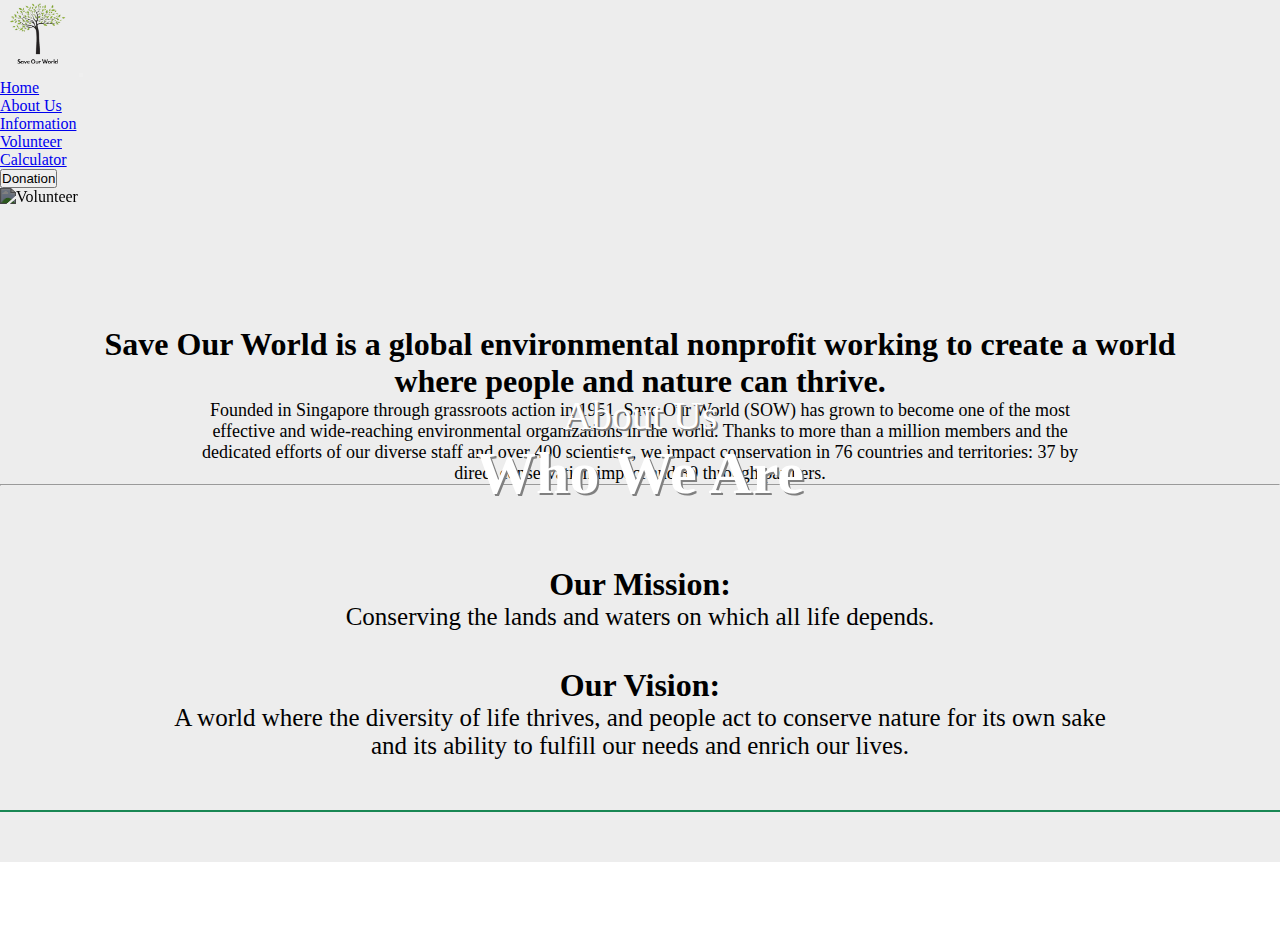
==== commit daf01c3d: "Updated about us page" ====
--- a/aboutus.html
+++ b/aboutus.html
@@ -53,7 +53,7 @@
       <br/>
       <br/>
       <h1 id="mis">
-        <strong><b>Our Mission:</b></strong>
+        <strong><b>Our Vision:</b></strong>
       </h1>
       <p id="mis1">
         A world where the diversity of life thrives, and people act to conserve
--- a/style.css
+++ b/style.css
@@ -210,7 +210,7 @@
     background-color: whitesmoke;
     margin: 40px auto;
     width: clamp(300px, 90%, 600px);
-    height: fit-content;
+    height: max-content;
 }
 
 h1#donation-title{
